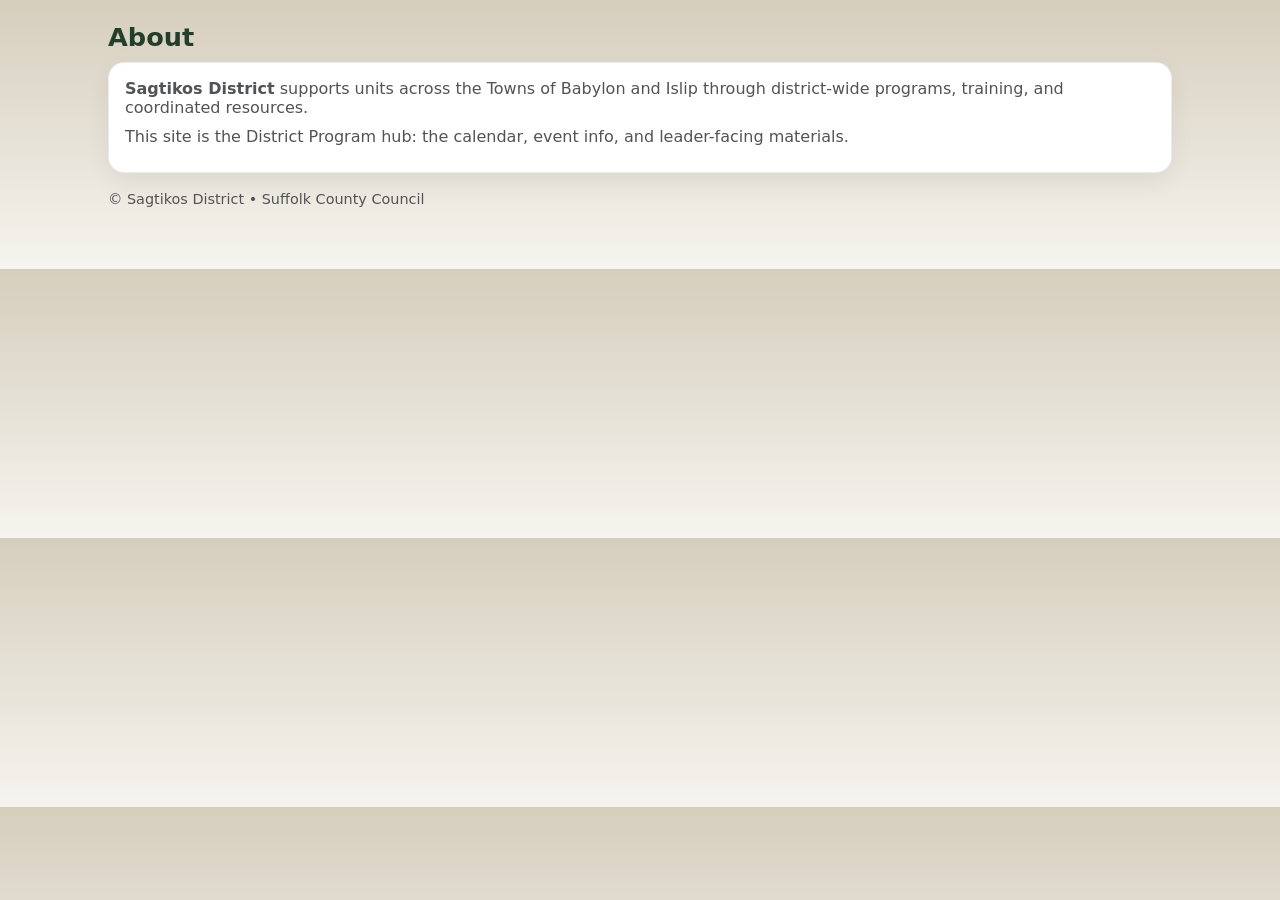
==== about.html @ 54910823 "Adding content pages" ====
<!doctype html>
<html lang="en">
<head>
  <meta charset="utf-8" />
  <title>About | Sagtikos District</title>
  <meta name="viewport" content="width=device-width, initial-scale=1" />
  <link rel="stylesheet" href="assets/css/styles.css">
</head>
<body>
  <!-- paste shared header here -->

  <main>
    <div class="wrap">
      <h1>About</h1>
      <div class="card">
        <p><strong>Sagtikos District</strong> supports units across the Towns of Babylon and Islip through district-wide programs, training, and coordinated resources.</p>
        <p>This site is the District Program hub: the calendar, event info, and leader-facing materials.</p>
      </div>

      <div class="footer">© Sagtikos District • Suffolk County Council</div>
    </div>
  </main>
</body>
</html>
---- assets/css/styles.css ----
/* assets/css/styles.css */
:root{
  --sand:#D6CEBD; --red:#CE1126; --green:#243E2C; --blue:#003F87; --gray:#515354;
  --card:#fff; --ink:#0f172a; --muted:#475569; --ring: rgba(0,63,135,.18);
  --radius:16px;
}

*{box-sizing:border-box}

body{
  margin:0;
  font-family:system-ui,-apple-system,Segoe UI,Roboto,Arial,sans-serif;
  background:linear-gradient(180deg,var(--sand),#f6f4ef);
  color:var(--ink);
}

.wrap{max-width:1100px;margin:0 auto;padding:0 18px}

.site-header{
  background:var(--blue);
  color:#fff;
  border-bottom:4px solid var(--red);
}

.topbar{
  display:flex;
  gap:16px;
  align-items:center;
  justify-content:space-between;
  flex-wrap:wrap;
  padding:14px 0;
}

.brand{display:flex;gap:12px;align-items:center}

.mark{
  width:42px;height:42px;border-radius:12px;
  background:rgba(255,255,255,.18);
  border:1px solid rgba(255,255,255,.25);
}

.brand-title{font-weight:800;letter-spacing:.2px}
.brand-sub{font-size:.9rem;color:rgba(255,255,255,.85)}

.nav{display:flex;gap:12px;flex-wrap:wrap}
.nav a{
  color:#fff;text-decoration:none;padding:8px 10px;border-radius:999px;
  border:1px solid rgba(255,255,255,.18);
  background:rgba(255,255,255,.08);
  font-size:.92rem;
}
.nav a:hover{filter:brightness(1.08)}

main{padding:22px 0 44px}

.card{
  background:var(--card);
  border:1px solid rgba(2,6,23,.08);
  border-radius:var(--radius);
  box-shadow:0 10px 24px rgba(2,6,23,.06);
  padding:16px;
}

.grid{display:grid;grid-template-columns:repeat(12,1fr);gap:14px}
.span-12{grid-column:span 12}
.span-6{grid-column:span 6}
.span-4{grid-column:span 4}

@media (max-width:900px){
  .span-6,.span-4{grid-column:span 12}
}

h1{margin:0 0 10px;font-size:1.6rem;color:var(--green)}
p{margin:0 0 10px;color:var(--gray)}

.btn{
  display:inline-block;
  background:var(--green);
  color:#fff;
  text-decoration:none;
  padding:10px 12px;
  border-radius:12px;
}

.btn.alt{background:var(--red)}

.footer{padding:18px 0;color:var(--gray);font-size:.9rem}
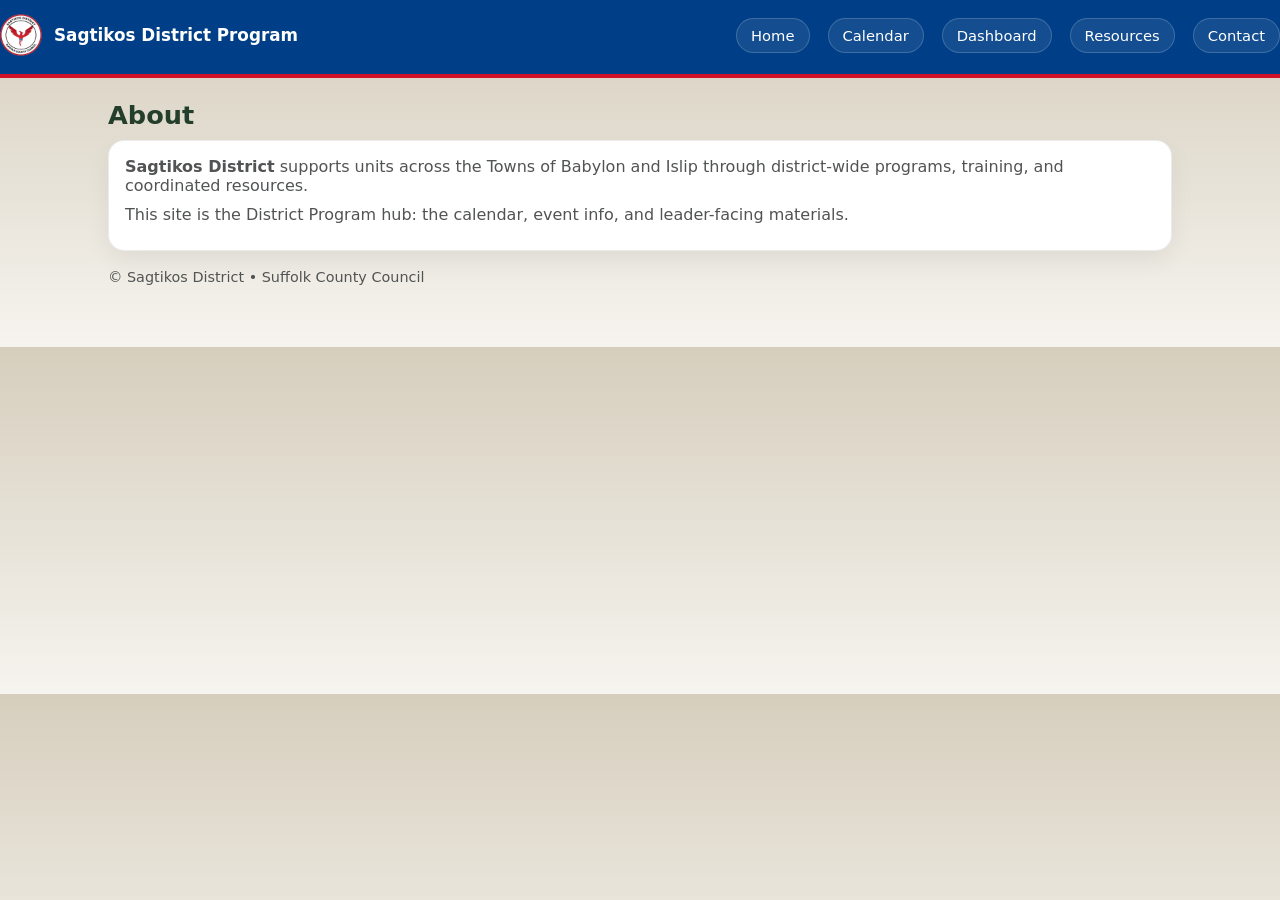
==== commit 89467dd0: "dashboard page style edits" ====
--- a/about.html
+++ b/about.html
@@ -4,10 +4,35 @@
   <meta charset="utf-8" />
   <title>About | Sagtikos District</title>
   <meta name="viewport" content="width=device-width, initial-scale=1" />
+  <link rel="icon" href="assets/img/favicon.png">
+  <link rel="apple-touch-icon" href="assets/img/favicon.png">
   <link rel="stylesheet" href="assets/css/styles.css">
 </head>
 <body>
-  <!-- paste shared header here -->
+   <header class="site-header">
+  <div class="container header-inner">
+    
+    <!-- Brand: logo + title -->
+    <a class="brand" href="index.html">
+      <img
+        src="assets/img/district-logo.png"
+        alt="Sagtikos District logo"
+        class="brand-logo"
+      >
+      <span class="brand-text">Sagtikos District Program</span>
+    </a>
+
+    <!-- Navigation -->
+    <nav class="nav">
+      <a href="index.html">Home</a>
+      <a href="calendar.html">Calendar</a>
+      <a href="dashboard.html">Dashboard</a>
+      <a href="resourcesresources.html">Resources</a>
+      <a href="contact.html">Contact</a>
+    </nav>
+
+  </div>
+</header>
 
   <main>
     <div class="wrap">
--- a/assets/css/styles.css
+++ b/assets/css/styles.css
@@ -85,3 +85,98 @@
 .btn.alt{background:var(--red)}
 
 .footer{padding:18px 0;color:var(--gray);font-size:.9rem}
+
+/* =========================
+   HEADER REFINEMENTS (SAFE)
+   ========================= */
+
+/* Give the header more vertical breathing room */
+.site-header {
+  padding: 14px 0 18px;
+}
+
+/* Ensure header content aligns cleanly */
+.header-inner {
+  display: flex;
+  align-items: center;
+  justify-content: space-between;
+}
+
+/* Brand area: logo + text */
+.brand {
+  display: flex;
+  align-items: center;
+  gap: 12px;
+  text-decoration: none;
+  color: inherit;
+}
+
+/* District logo */
+.brand-logo {
+  height: 42px;
+  width: auto;
+}
+
+/* Brand text */
+.brand-text {
+  font-weight: 700;
+  font-size: 1.05rem;
+  white-space: nowrap;
+}
+
+/* Space out the nav buttons */
+.nav {
+  display: flex;
+  gap: 18px;
+}
+
+/* Increase clickable area of nav links */
+.nav a {
+  padding: 8px 14px;
+}
+
+/* Dashboard page header (keeps the existing dashboard layout intact) */
+.dashboard-header {
+  padding: 18px 0;
+}
+
+/* If your dashboard uses .wrap but the rest of the site uses .container, keep it centered */
+.dashboard-header .wrap {
+  max-width: 1100px;
+  margin: 0 auto;
+  padding: 0 18px;
+}
+
+/* Make sure dashboard controls wrap nicely */
+.dashboard-header .toprow {
+  display: flex;
+  justify-content: space-between;
+  gap: 16px;
+  flex-wrap: wrap;
+  align-items: flex-start;
+}
+
+.dashboard-header .pillrow,
+.dashboard-header .controls {
+  display: flex;
+  gap: 10px;
+  flex-wrap: wrap;
+  align-items: center;
+}
+
+.dashboard-header .dashbar{
+  display: flex;
+  justify-content: space-between;
+  align-items: center;
+  gap: 14px;
+  flex-wrap: wrap; /* mobile-safe */
+}
+
+.dashboard-header .pillrow{
+  justify-content: flex-start;
+}
+
+.dashboard-header .controls{
+  justify-content: flex-end;
+  margin-top: 0; /* remove the old top spacing since it's now inline */
+}
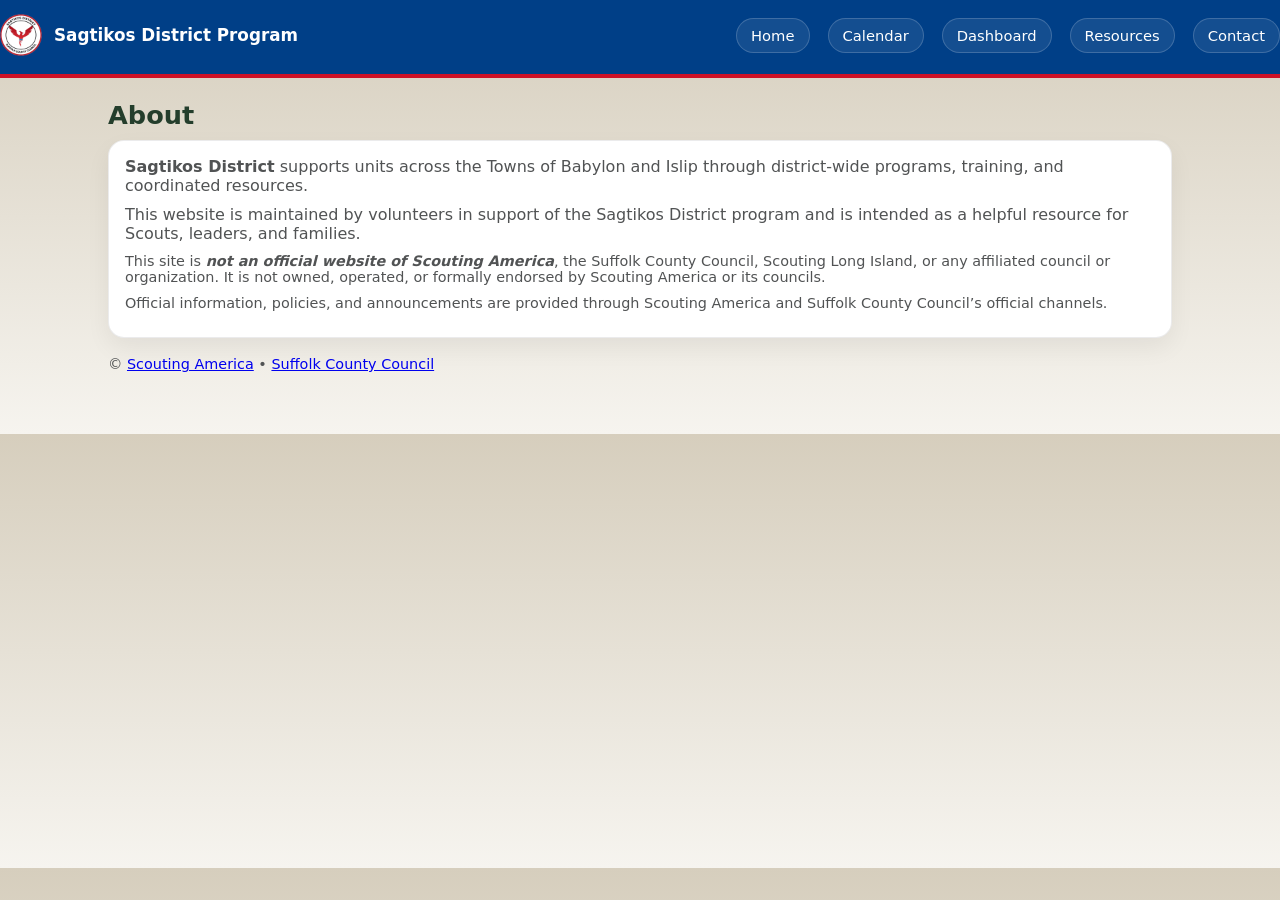
==== commit 4c665ee1: "about page and disclaimer" ====
--- a/about.html
+++ b/about.html
@@ -27,7 +27,7 @@
       <a href="index.html">Home</a>
       <a href="calendar.html">Calendar</a>
       <a href="dashboard.html">Dashboard</a>
-      <a href="resourcesresources.html">Resources</a>
+      <a href="resources.html">Resources</a>
       <a href="contact.html">Contact</a>
     </nav>
 
@@ -38,11 +38,29 @@
     <div class="wrap">
       <h1>About</h1>
       <div class="card">
-        <p><strong>Sagtikos District</strong> supports units across the Towns of Babylon and Islip through district-wide programs, training, and coordinated resources.</p>
-        <p>This site is the District Program hub: the calendar, event info, and leader-facing materials.</p>
-      </div>
+  <p>
+    <strong>Sagtikos District</strong> supports units across the Towns of Babylon and Islip
+    through district-wide programs, training, and coordinated resources.
+  </p>
 
-      <div class="footer">© Sagtikos District • Suffolk County Council</div>
+  <p>
+    This website is maintained by volunteers in support of the Sagtikos District program and
+    is intended as a helpful resource for Scouts, leaders, and families.
+  </p>
+
+  <p class="muted" style="font-size:0.9rem;">
+    This site is <strong><i>not an official website of Scouting America</i></strong>, the Suffolk County
+    Council, Scouting Long Island, or any affiliated council or organization. It is not owned, operated, or formally endorsed by Scouting America or its councils.
+  </p>
+
+  <p class="muted" style="font-size:0.9rem;">
+    Official information, policies, and announcements are provided through Scouting America
+    and Suffolk County Council’s official channels.
+  </p>
+</div>
+
+
+      <div class="footer">© <a href="https://www.scouting.org">Scouting America</a> • <a href="https://www.sccbsa.org">Suffolk County Council</a></div>
     </div>
   </main>
 </body>
